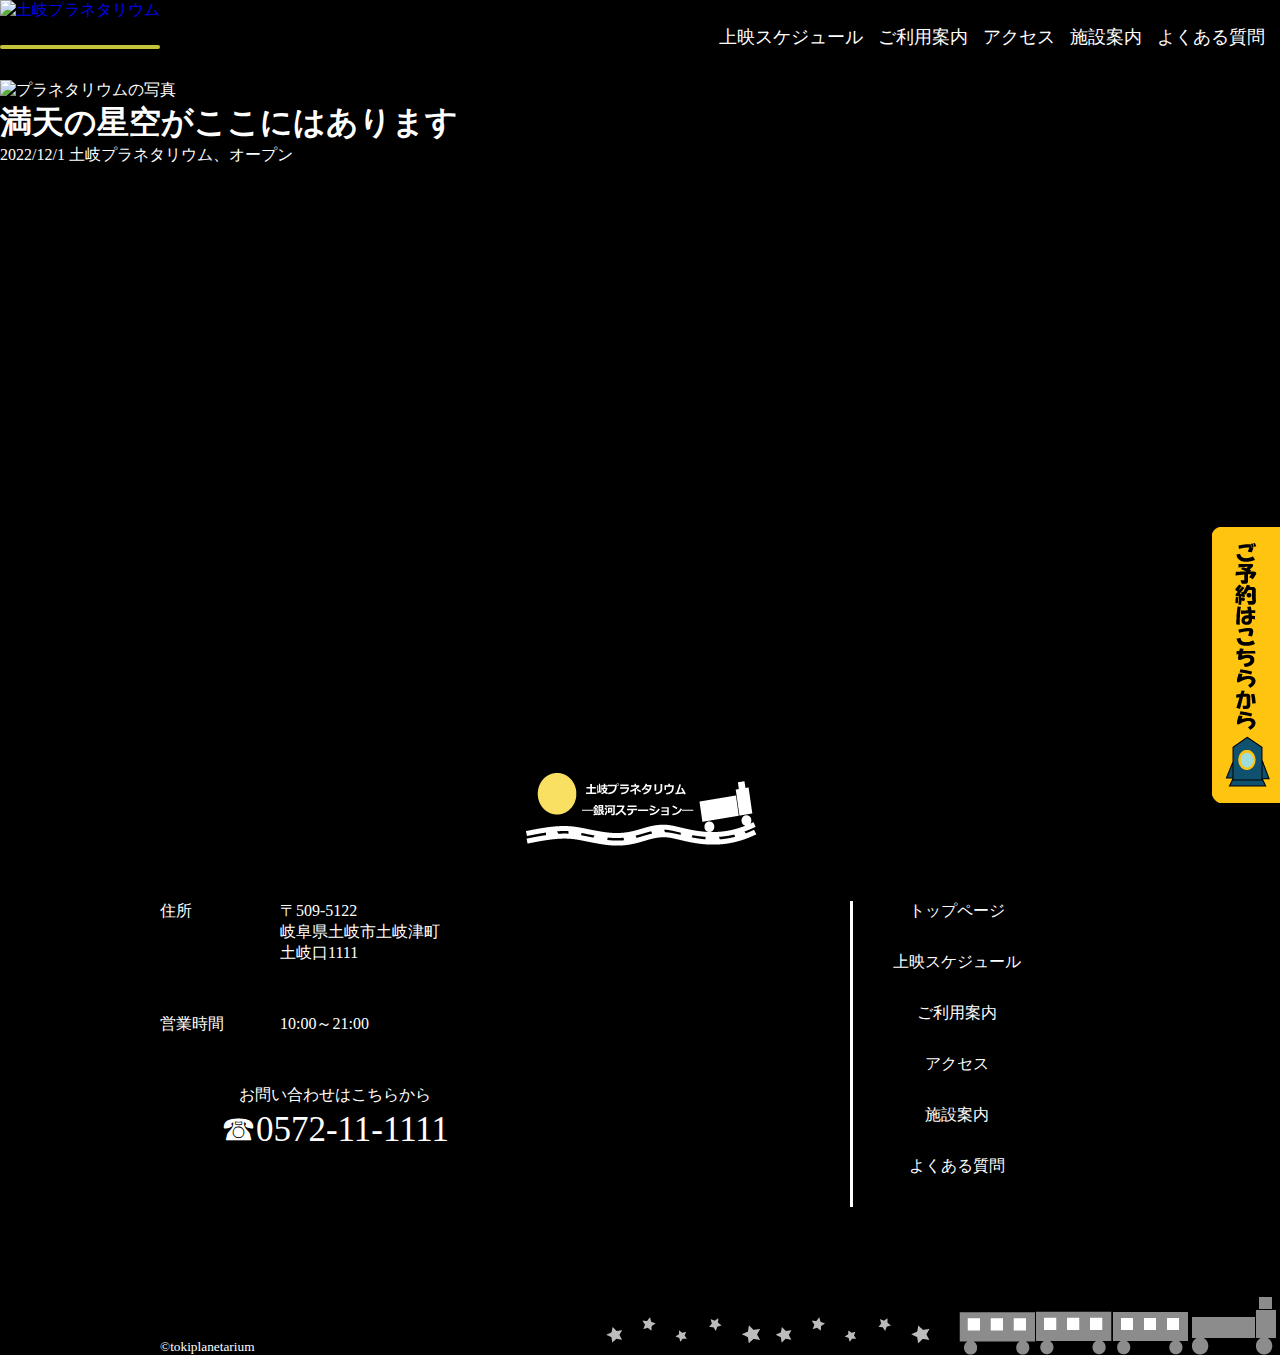
==== index.html @ 195b06ed "Update index.html" ====
<!DOCTYPE html>
<html lang="ja">

<head>
    <meta charset="UTF-8">
    <meta name="viewport" content="width=device-width,initial-scale=1.0">
    <title>土岐プラネタリウム</title>
    <link rel="stylesheet" href=" https://yuka-nakamura6.github.io/works/assets/css/common.css" />
    <link rel="stylesheet" href=" https://yuka-nakamura6.github.io/works/assets/css/assets/css/top.css" >
    <link rel="stylesheet" href=" https://yuka-nakamura6.github.io/works/assets/css/assets/css/slick.css" >
    <link rel="stylesheet" href=" https://yuka-nakamura6.github.io/works/assets/css/assets/css/slick-theme.css" >
    <link rel="icon" href="favicon.ico">
    <script src="assets/js/jquery-3.6.1.min.js"></script>
    <script src="assets/js/script.js"></script>
    <script src="assets/js/top.js"></script>
    <script src="assets/js/slick.min.js"></script>
</head>



<body>

    <header class="hp ds_f jc_sb">
        <a class="star" href="#"><img src="https://github.com/yuka-nakamura6/works/blob/main/assets/images/common/logo.png?raw=true" alt="土岐プラネタリウム"></a>

        <nav class="g_nav">
            <ul class="ds_f">
                <li><a class="star" href=" https://yuka-nakamura6.github.io/content/index.html ">上映スケジュール</a></li>
                <li><a class="star" href="about/index.html">ご利用案内</a></li>
                <li><a class="star" href="access/index.html">アクセス</a></li>
                <li><a class="star" href="facility/index.html">施設案内</a></li>
                <li><a class="star" href="question/question.html">よくある質問</a></li>
            </ul>
        </nav>



        <!-- SP用 -->
        <nav class="nav_s">

            <button class="fixed_hum"><img src="assets/images/common/hum.png" alt="ハンバーガーボタン"></button>

            <ul class="hum">
                <li><a href="#">Top</a></li>
                <li><a href="content/index.html">上映スケジュール</a></li>
                <li><a href="about/index.html">ご利用案内</a></li>
                <li><a href="access/index.html">アクセス</a></li>
                <li><a href="facility/index.html">施設案内</a></li>
                <li><a href="question/question.html">よくある質問</a></li>
            </ul>
        </nav>

    </header>

    <div class="btn up">
        <a href="about/index.html#sec"><img src="assets/images/common/btn.png" alt="予約ボタン"></a>
    </div>

    <div class="btn_s">
        <a href="about/index.html#sec"><img src="assets/images/common/btn_s.png" alt="予約ボタン"></a>
    </div>

    <!-- ここまで共通 -->



    <main class="container">


        <div class="layer">
            <img src="assets/images/top/mv.jpg" alt="プラネタリウムの写真">
            <h1>満天の星空がここにはあります</h1>
            <p>2022/12/1 土岐プラネタリウム、オープン</p>
        </div>


        <section class="content fadein">
            <div class="inner">

                <div class="h2">
                    <h2>上映作品</h2>
                </div>

                <p class="slogan">「広大な宇宙で、星空の中を旅する」<br>
                    そんな体験をあなたにお届けいたします</p>

                <ul class="slider">
                    <li><a href="content/index.html#sec1"><img src="assets/images/top/photo1.jpg" alt="銀河鉄道の旅"></a></li>
                    <li><a href="content/index.html#sec2"><img src="assets/images/top/photo2.png"
                                alt="よぞらに燃える、よだかの星"></a></li>
                    <li><a href="content/index.html#sec4"><img src="assets/images/top/photo4.jpg" alt="星と眠る島"></a></li>
                    <li><a href="content/index.html#sec3"><img src="assets/images/top/photo5.jpg" alt="クリスマスキャロル"></a></li>
                </ul>

                <p class="explain">上映作品は時期によって異なります。<br>
                    作品詳細、上映スケジュールなどは下のボタンからご確認ください。</p>

                <a class="down" href="content/index.html">詳細はこちらをクリック！</a>
            </div>
        </section>

        <section class="only fadein">
            <div class="inner">

                <div class="h2">
                    <h2>期間限定上映作品</h2>
                </div>

                <p class="slogan">季節によって変化する、<br>
                    きらびやかな星たちをお楽しみください</p>

                <p class="text"><span>12</span>月限定の上映作品はこちら</p>

                <a href="content/index.html#sec3"><img src="assets/images/top/photo5.jpg" alt="クリスマスキャロル"></a>

                <p class="explain">冬の星空にまつわるお話を、クリスマスソングと共にお届けします。<br>
                    クリスマスは土岐プラネタリウムで癒しのひと時を過ごしませんか？
                </p>
            </div>
        </section>


        <section class="news fadein">
            <div class="inner">
                <div class="h2">
                    <h2>新着情報</h2>
                </div>


                <ul class="ds_f">
                    <li class="up"><a href="#"><img src="assets/images/top/banner1.png" alt="クリスマスキャロル"></a></li>
                    <li class="up"><a href="#"><img src="assets/images/top/banner2.png" alt="オープン記念"></a></li>   
                </ul>

                <ul class="ds_f">
                    <li class="up"><a href="#"><img src="assets/images/top/banner3.png" alt="クリスマスキャロル"></a></li>
                    <li class="up"><a href="#"><img src="assets/images/top/banner4.png" alt="オープン記念"></a></li>
                </ul>
            </div>
        </section>

    </main>




    <!-- ここから共通 -->
    <footer>
        <div class="inner">
            <div>
                <p><img src="assets/images/common/logo.png" alt="土岐プラネタリウム"></p>
            </div>

            <div class="ds_f">
                <div class="adress">
                    <dl class="ds_f">
                        <dt>住所</dt>
                        <dd>〒509-5122<br>
                            岐阜県土岐市土岐津町<br>
                            土岐口1111</dd>
                    </dl>

                    <dl class="ds_f">
                        <dt>営業時間</dt>
                        <dd>10:00～21:00</dd>
                    </dl>

                    <p>お問い合わせはこちらから<br>
                        <span>☎0572-11-1111</span>
                    </p>
                </div>

                <iframe
                    src="https://www.google.com/maps/embed?pb=!1m18!1m12!1m3!1d3870.5392483046626!2d137.16871205343892!3d35.337709936778786!2m3!1f0!2f0!3f0!3m2!1i1024!2i768!4f13.1!3m3!1m2!1s0x60034170a9c5163d%3A0x5394b3e13c3294a8!2z44CSNTA5LTUxMjMg5bKQ6Zic55yM5Zyf5bKQ5biC5Zyf5bKQ5Y-j5Y2X55S6!5e0!3m2!1sja!2sjp!4v1666160926317!5m2!1sja!2sjp"
                    width="300" height="300" style="border:0;" allowfullscreen="" loading="lazy"
                    referrerpolicy="no-referrer-when-downgrade"></iframe>

                <nav class="f_nav">
                    <ul>
                        <li><a class="star" href="#">トップページ</a></li>
                        <li><a class="star" href="content/index.html">上映スケジュール</a></li>
                        <li><a class="star" href="about/index.html">ご利用案内</a></li>
                        <li><a class="star" href="access/index.html">アクセス</a></li>
                        <li><a class="star" href="facility/index.html">施設案内</a></li>
                        <li><a class="star" href="question/question.html">よくある質問</a></li>
                    </ul>
                </nav>
            </div>

            <p class="small"><small>&copy;tokiplanetarium</small></p>
        </div>
    </footer>




</body>

</html>
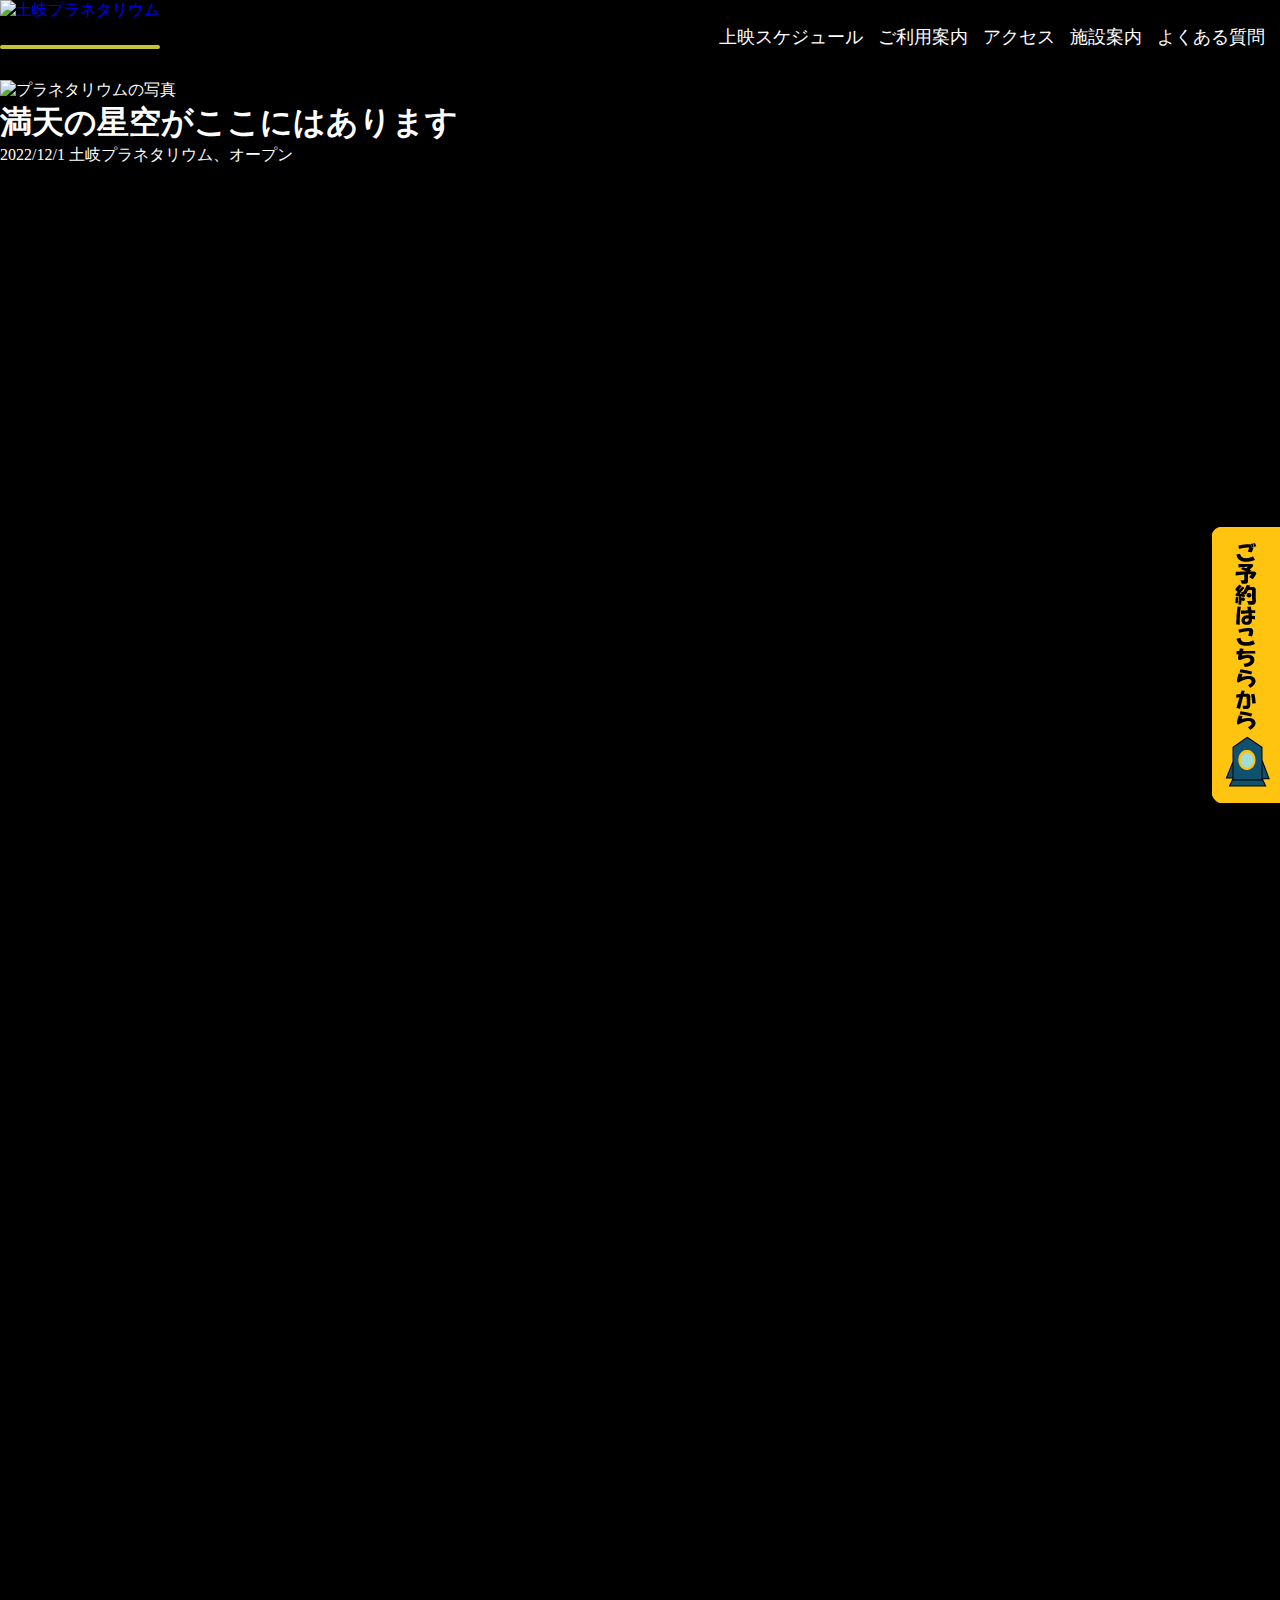
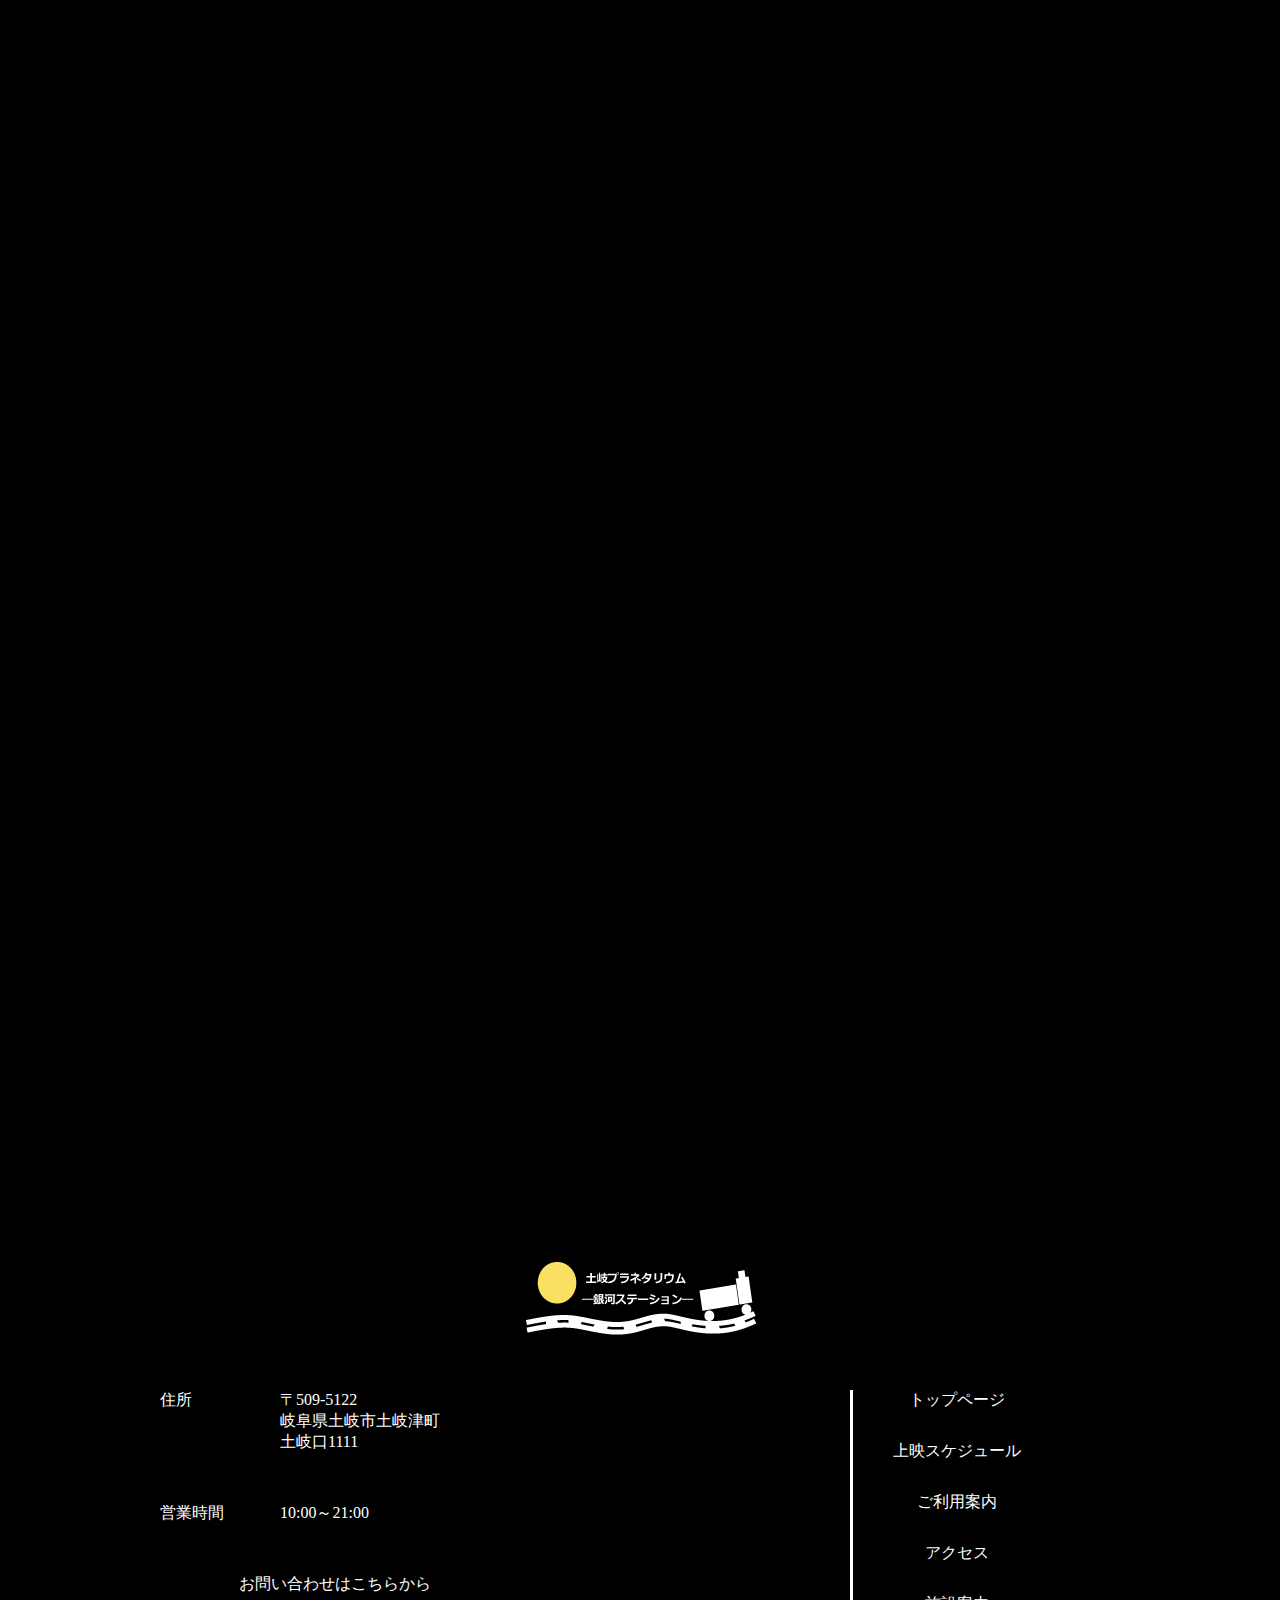
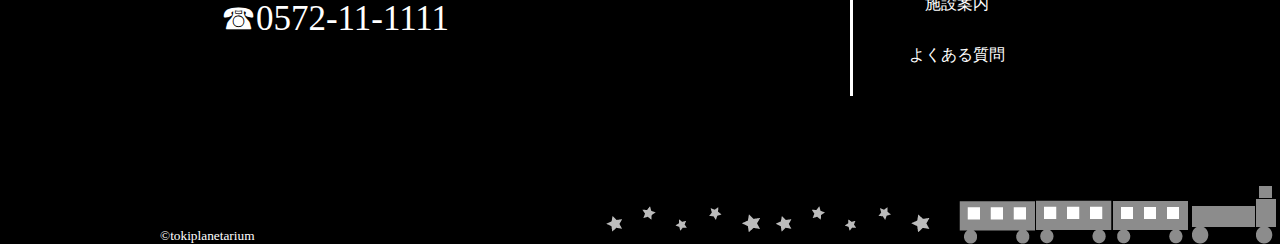
==== commit 128abec4: "Update index.html" ====
--- a/index.html
+++ b/index.html
@@ -25,11 +25,11 @@
 
         <nav class="g_nav">
             <ul class="ds_f">
-                <li><a class="star" href=" https://yuka-nakamura6.github.io/content/index.html ">上映スケジュール</a></li>
+                <li><a class="star" href=" https://yuka-nakamura6.github.io/works/content/index.html">上映スケジュール</a></li>
                 <li><a class="star" href="about/index.html">ご利用案内</a></li>
                 <li><a class="star" href="access/index.html">アクセス</a></li>
                 <li><a class="star" href="facility/index.html">施設案内</a></li>
-                <li><a class="star" href="question/question.html">よくある質問</a></li>
+                <li><a class="star" href="question/index.html">よくある質問</a></li>
             </ul>
         </nav>
 
@@ -68,7 +68,7 @@
 
 
         <div class="layer">
-            <img src="assets/images/top/mv.jpg" alt="プラネタリウムの写真">
+            <img src="https://github.com/yuka-nakamura6/works/blob/main/assets/images/top/mv.jpg?raw=true" alt="プラネタリウムの写真">
             <h1>満天の星空がここにはあります</h1>
             <p>2022/12/1 土岐プラネタリウム、オープン</p>
         </div>
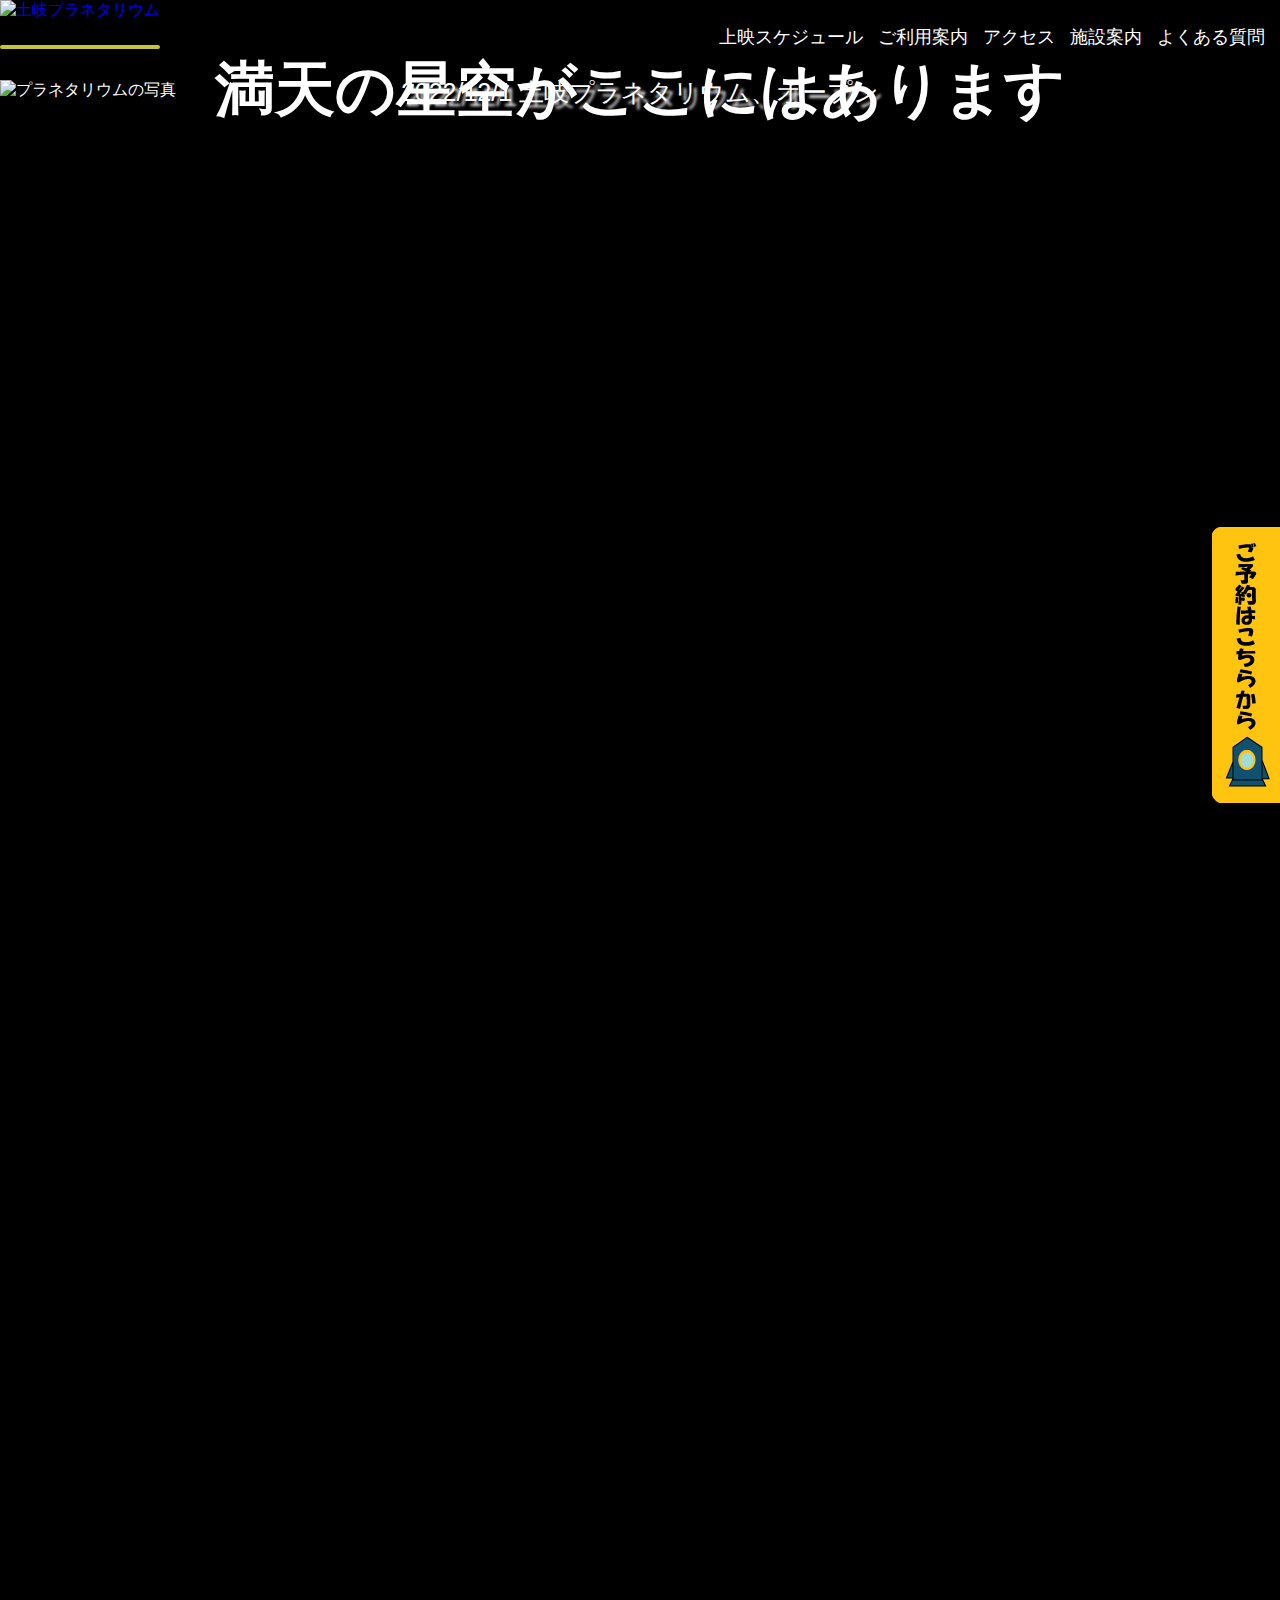
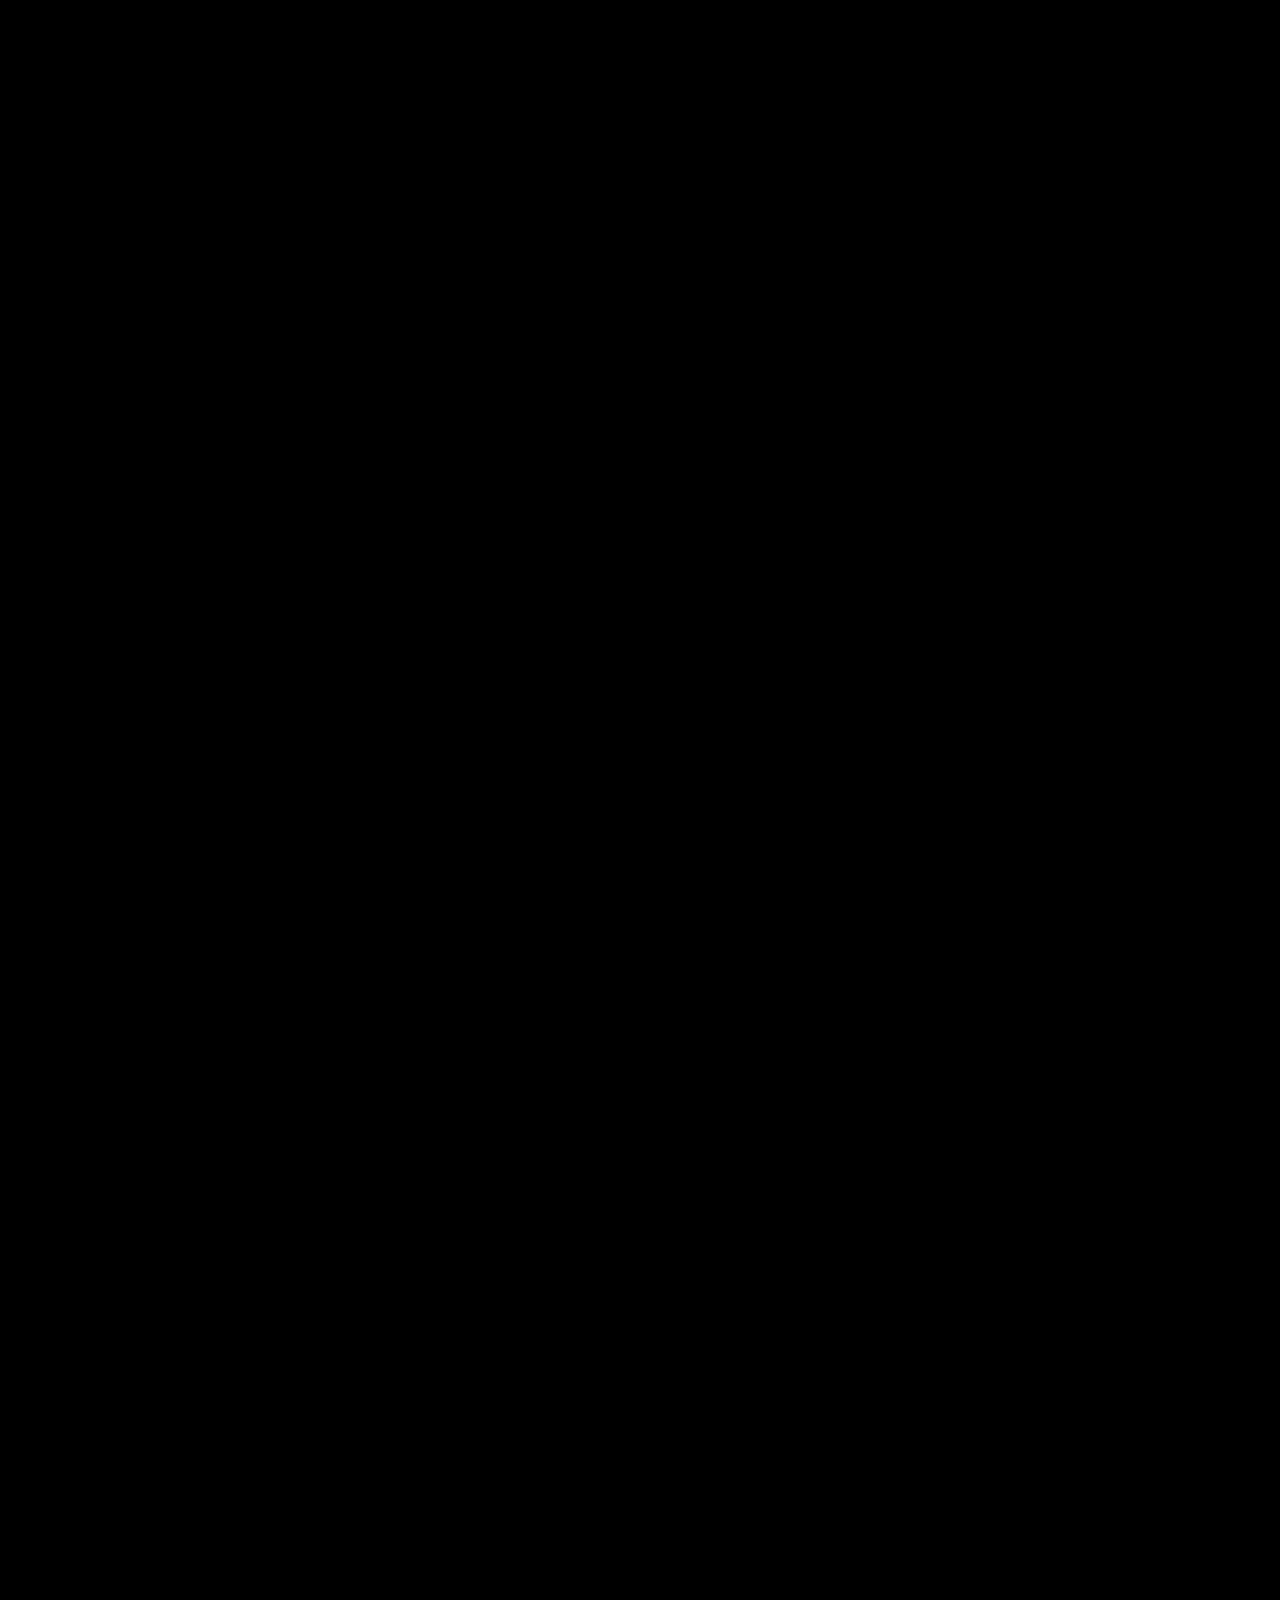
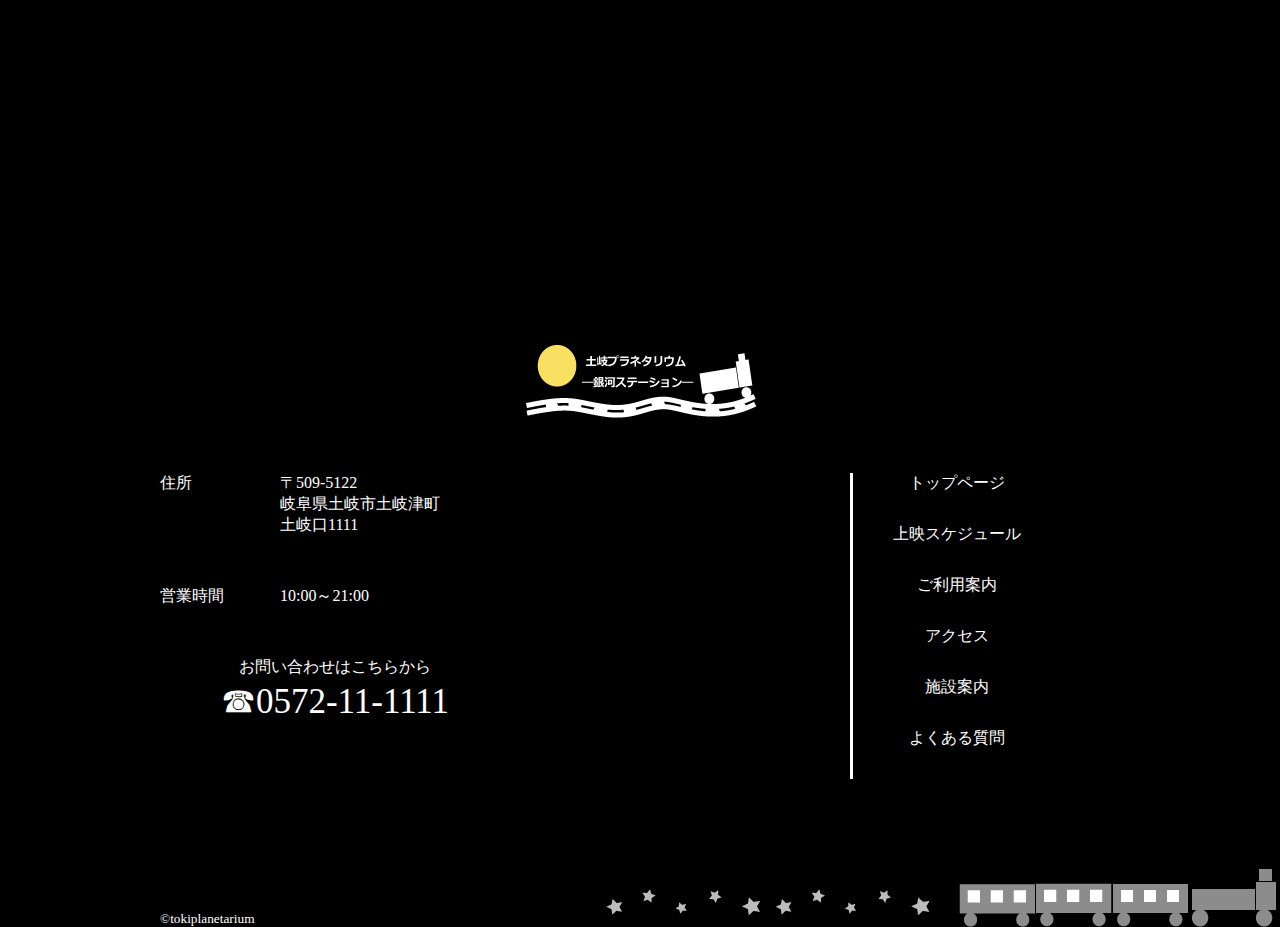
==== commit 76db38f1: "Update index.html" ====
--- a/index.html
+++ b/index.html
@@ -6,9 +6,9 @@
     <meta name="viewport" content="width=device-width,initial-scale=1.0">
     <title>土岐プラネタリウム</title>
     <link rel="stylesheet" href=" https://yuka-nakamura6.github.io/works/assets/css/common.css" />
-    <link rel="stylesheet" href=" https://yuka-nakamura6.github.io/works/assets/css/assets/css/top.css" >
-    <link rel="stylesheet" href=" https://yuka-nakamura6.github.io/works/assets/css/assets/css/slick.css" >
-    <link rel="stylesheet" href=" https://yuka-nakamura6.github.io/works/assets/css/assets/css/slick-theme.css" >
+    <link rel="stylesheet" href=" https://yuka-nakamura6.github.io/works/assets/css/top.css" >
+    <link rel="stylesheet" href=" https://yuka-nakamura6.github.io/works/assets/css/slick.css" >
+    <link rel="stylesheet" href=" https://yuka-nakamura6.github.io/works/assets/css/slick-theme.css" >
     <link rel="icon" href="favicon.ico">
     <script src="assets/js/jquery-3.6.1.min.js"></script>
     <script src="assets/js/script.js"></script>
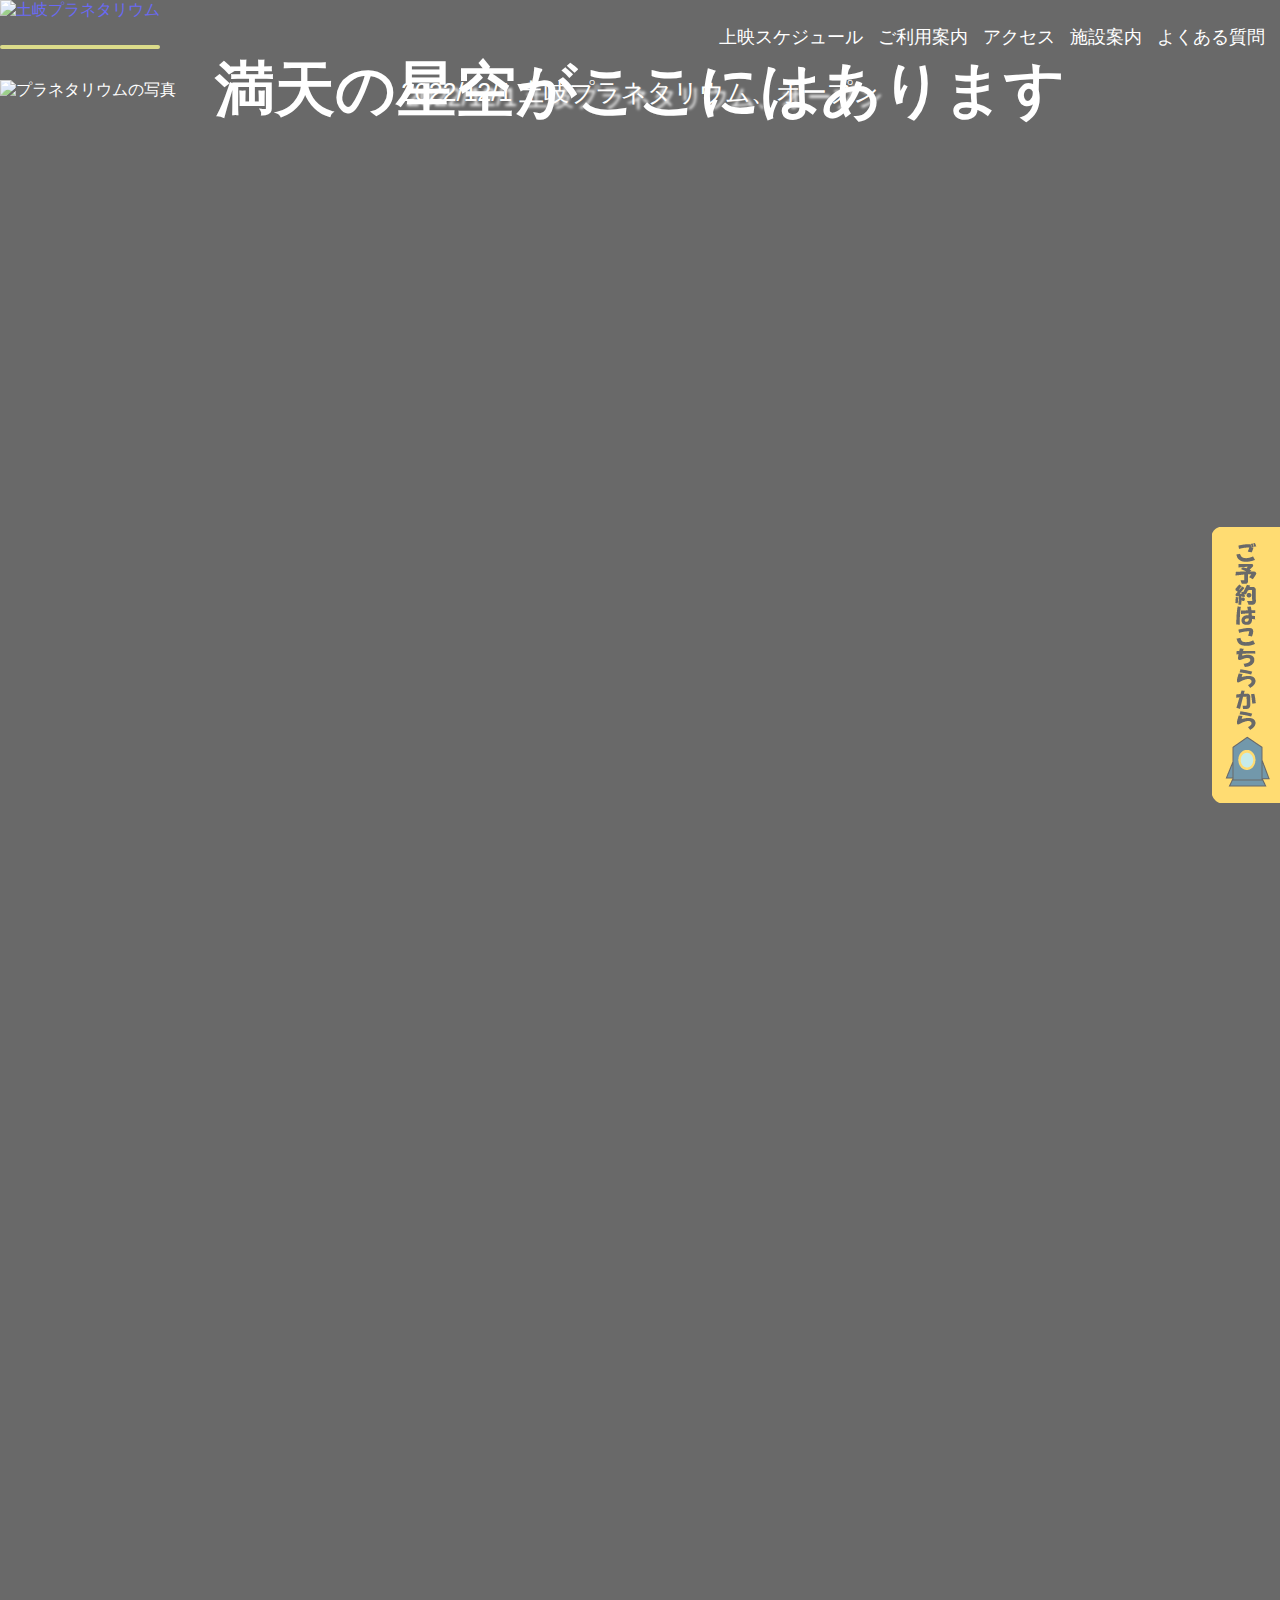
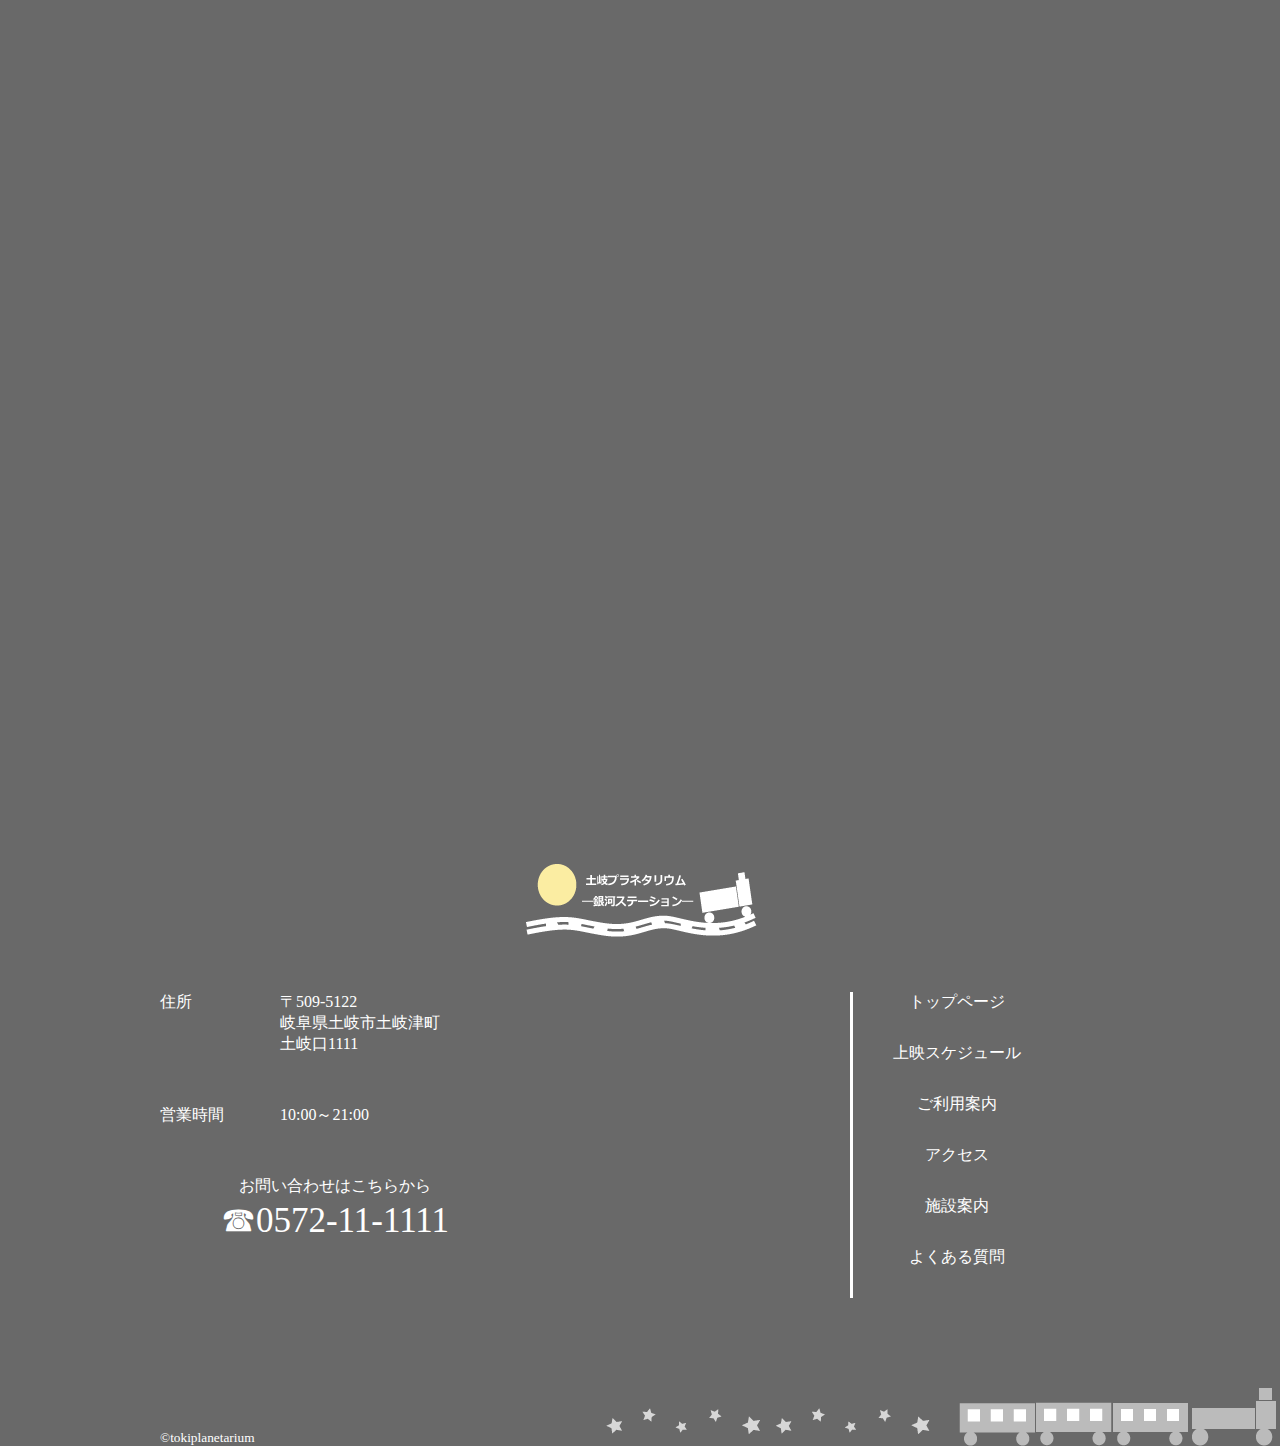
==== commit 5adb9caf: "Update index.html" ====
--- a/index.html
+++ b/index.html
@@ -6,14 +6,14 @@
     <meta name="viewport" content="width=device-width,initial-scale=1.0">
     <title>土岐プラネタリウム</title>
     <link rel="stylesheet" href=" https://yuka-nakamura6.github.io/works/assets/css/common.css" />
-    <link rel="stylesheet" href=" https://yuka-nakamura6.github.io/works/assets/css/top.css" >
-    <link rel="stylesheet" href=" https://yuka-nakamura6.github.io/works/assets/css/slick.css" >
-    <link rel="stylesheet" href=" https://yuka-nakamura6.github.io/works/assets/css/slick-theme.css" >
+    <link rel="stylesheet" href=" https://yuka-nakamura6.github.io/works/assets/css/top.css "/ >
+    <link rel="stylesheet" href=" https://yuka-nakamura6.github.io/works/assets/css/slick.css "/ >
+    <link rel="stylesheet" href=" https://yuka-nakamura6.github.io/works/assets/css/slick-theme.css "/ >
     <link rel="icon" href="favicon.ico">
-    <script src="assets/js/jquery-3.6.1.min.js"></script>
-    <script src="assets/js/script.js"></script>
-    <script src="assets/js/top.js"></script>
-    <script src="assets/js/slick.min.js"></script>
+    <script src=" https://yuka-nakamura6.github.io/works/assets/js/jquery-3.6.1.min.js "/></script>
+    <script src=" https://yuka-nakamura6.github.io/works/assets/js/script.js "/></script>
+    <script src=" https://yuka-nakamura6.github.io/works/assets/js/top.js "/></script>
+    <script src=" https://yuka-nakamura6.github.io/works/assets/js/slick.min.js "/></script>
 </head>
 
 
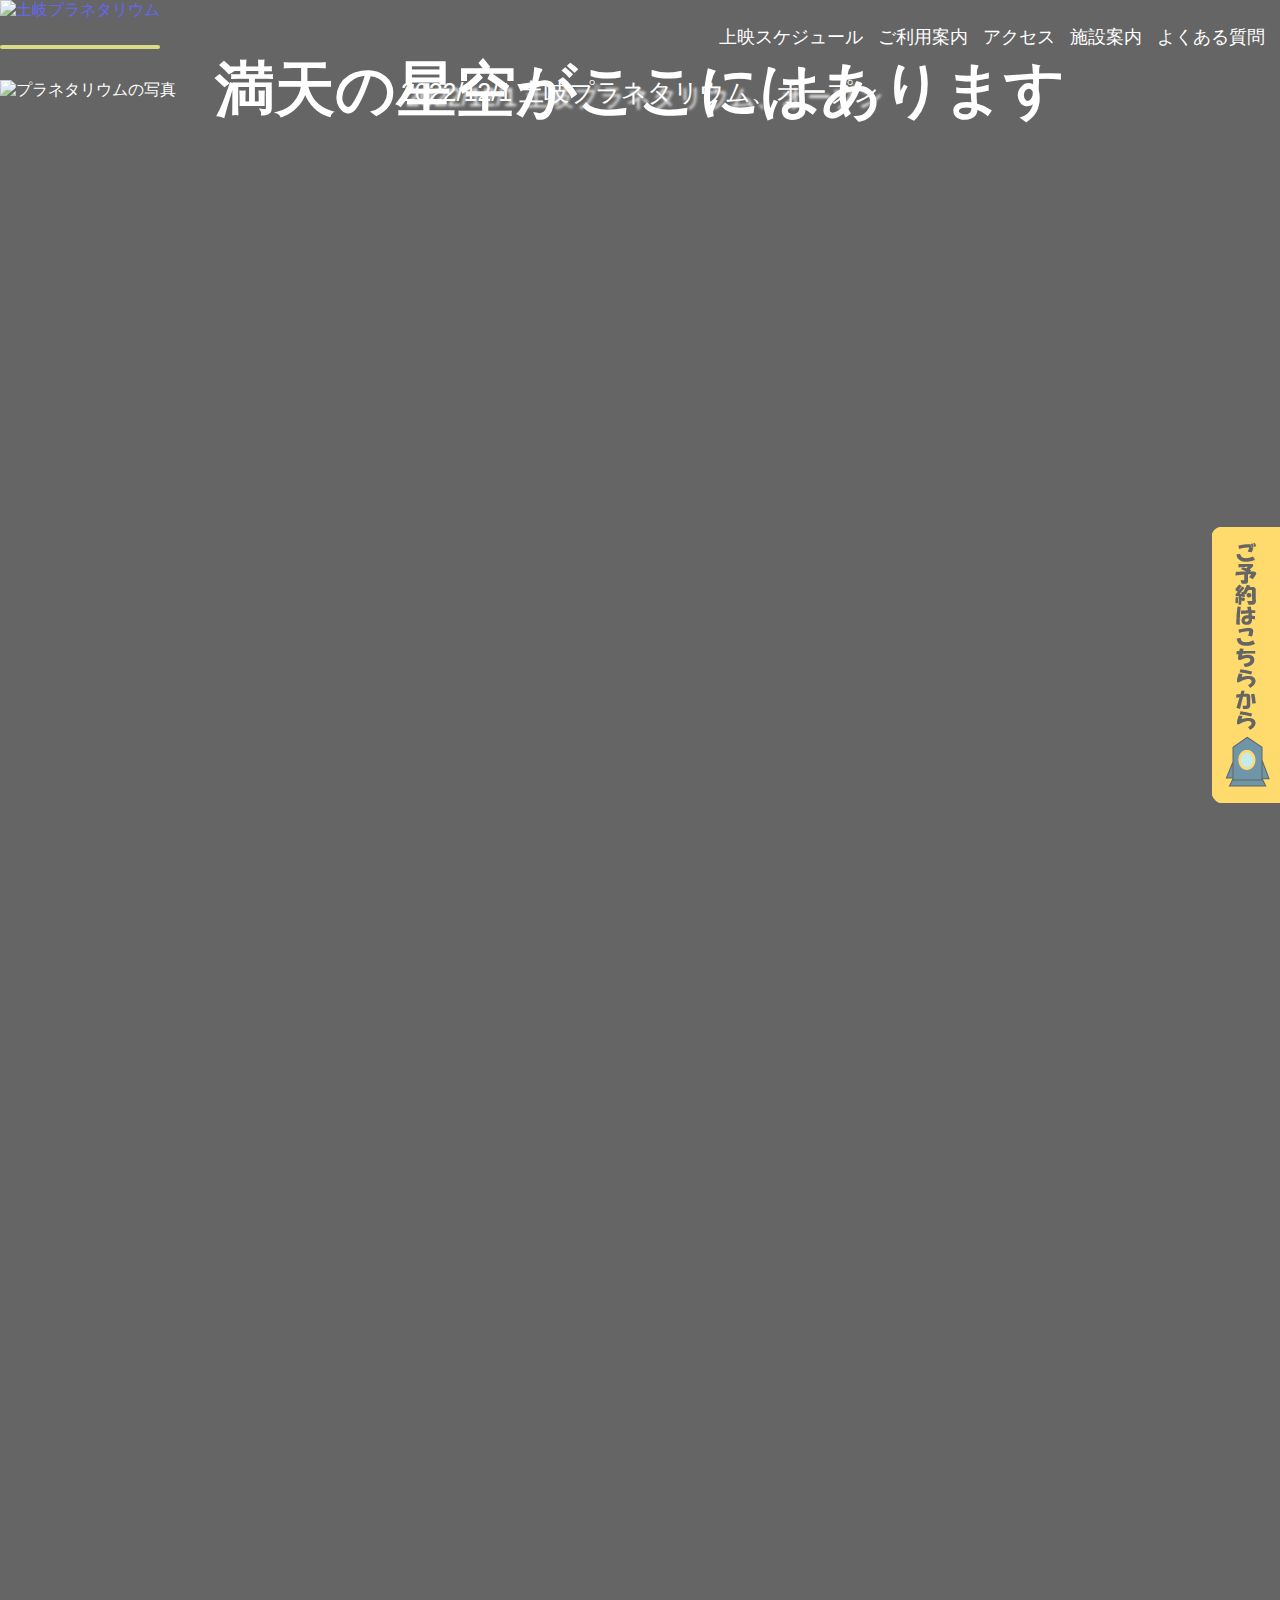
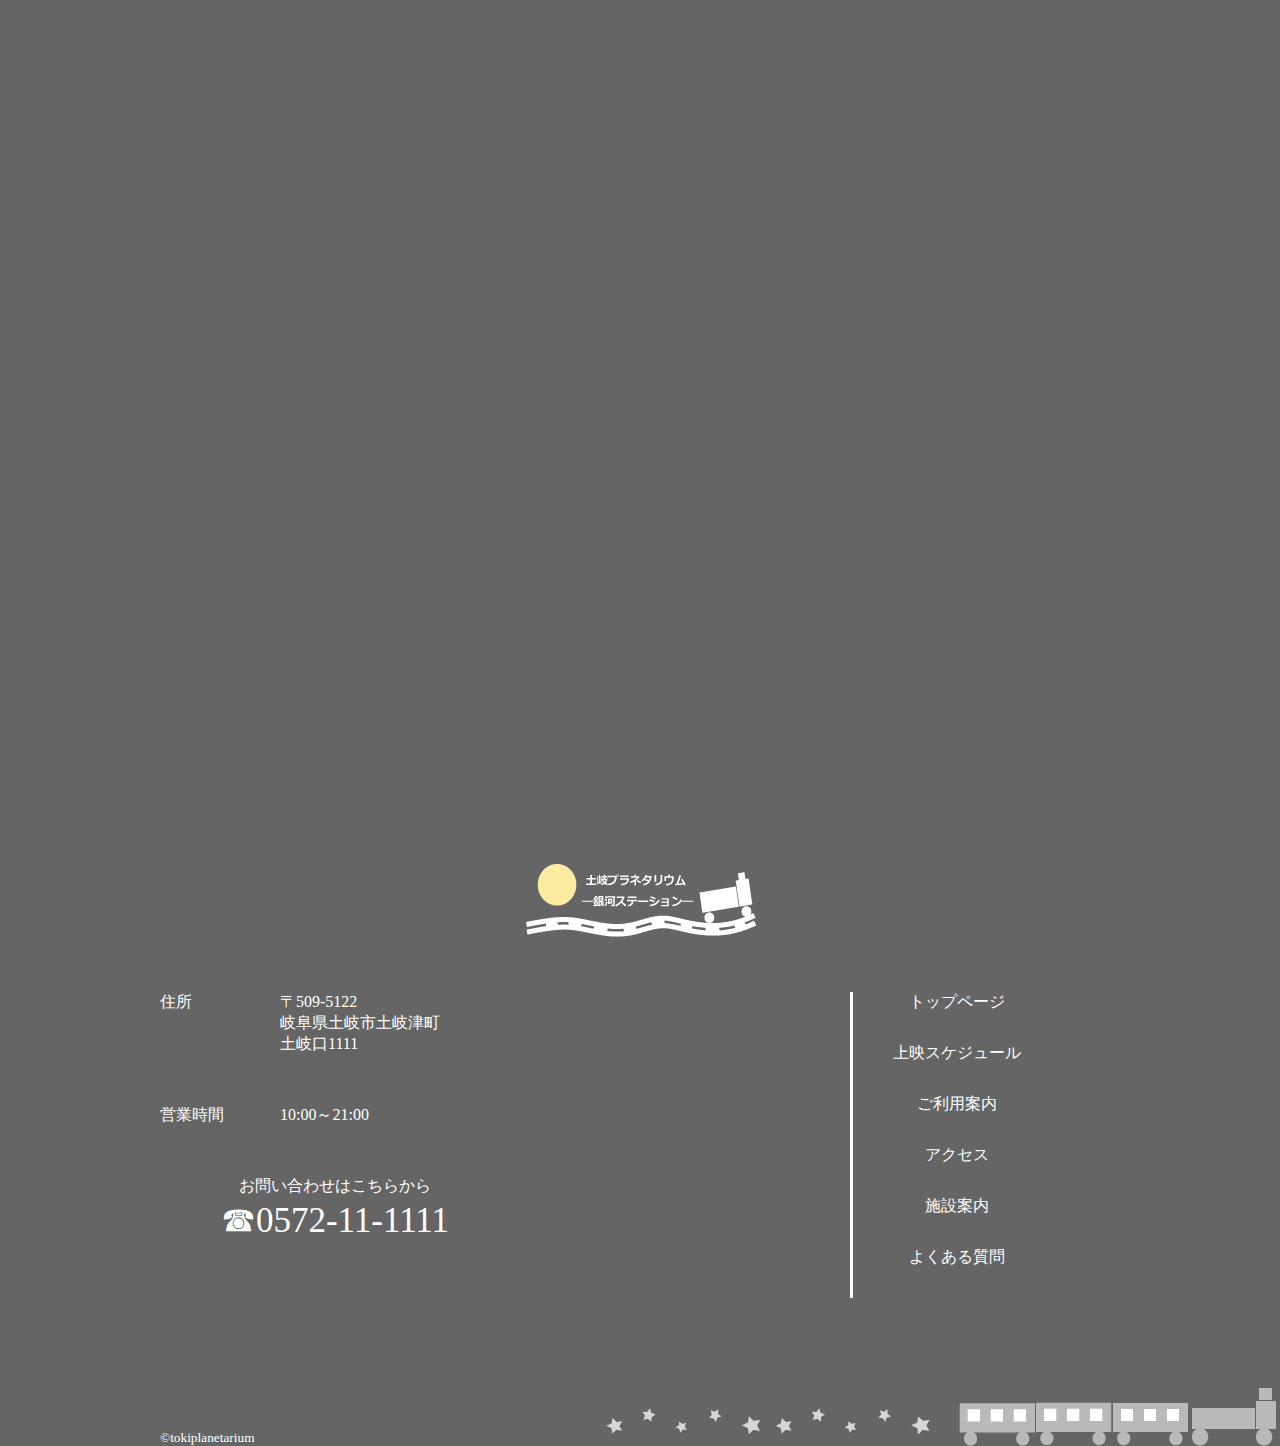
==== commit 7c0112a5: "Update index.html" ====
--- a/index.html
+++ b/index.html
@@ -46,7 +46,7 @@
                 <li><a href="about/index.html">ご利用案内</a></li>
                 <li><a href="access/index.html">アクセス</a></li>
                 <li><a href="facility/index.html">施設案内</a></li>
-                <li><a href="question/question.html">よくある質問</a></li>
+                <li><a href="question/index.html">よくある質問</a></li>
             </ul>
         </nav>
 
@@ -182,7 +182,7 @@
                         <li><a class="star" href="about/index.html">ご利用案内</a></li>
                         <li><a class="star" href="access/index.html">アクセス</a></li>
                         <li><a class="star" href="facility/index.html">施設案内</a></li>
-                        <li><a class="star" href="question/question.html">よくある質問</a></li>
+                        <li><a class="star" href="question/index.html">よくある質問</a></li>
                     </ul>
                 </nav>
             </div>
